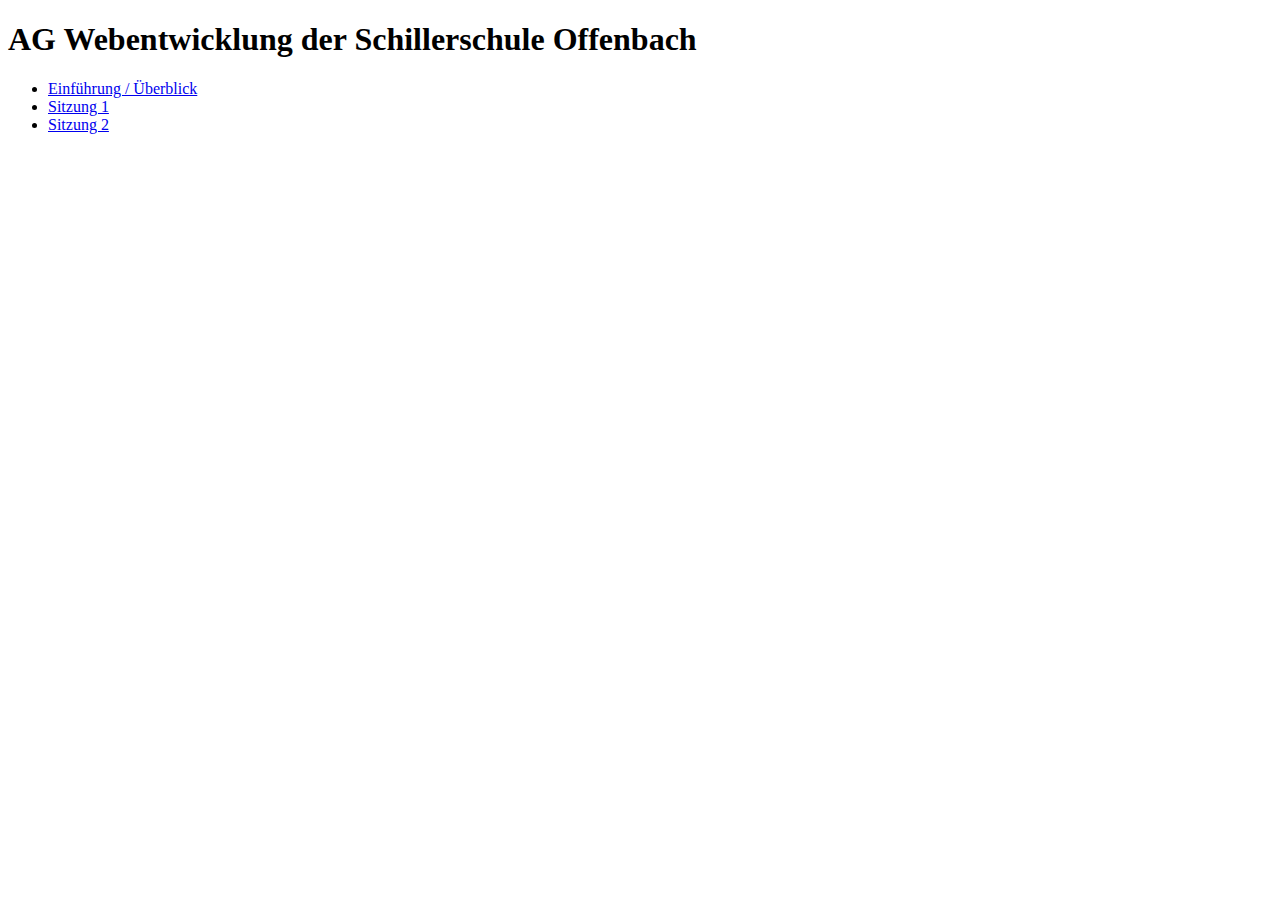
==== index.html @ dc368386 "initial commit" ====
<!DOCTYPE html>
<html lang="en">
<head>
    <meta charset="UTF-8">
    <meta name="viewport" content="width=device-width, initial-scale=1.0">
    <title>Sitzungen</title>
</head>
<body>
    <h1>AG Webentwicklung der Schillerschule Offenbach</h1>

    <ul>
        <li><a href="./session_00/index.html">Einführung / Überblick</a></li>
        <li><a href="./session_01/">Sitzung 1</a></li>
        <li><a href="./session_02/">Sitzung 2</a></li>
    </ul>
</body>
</html>
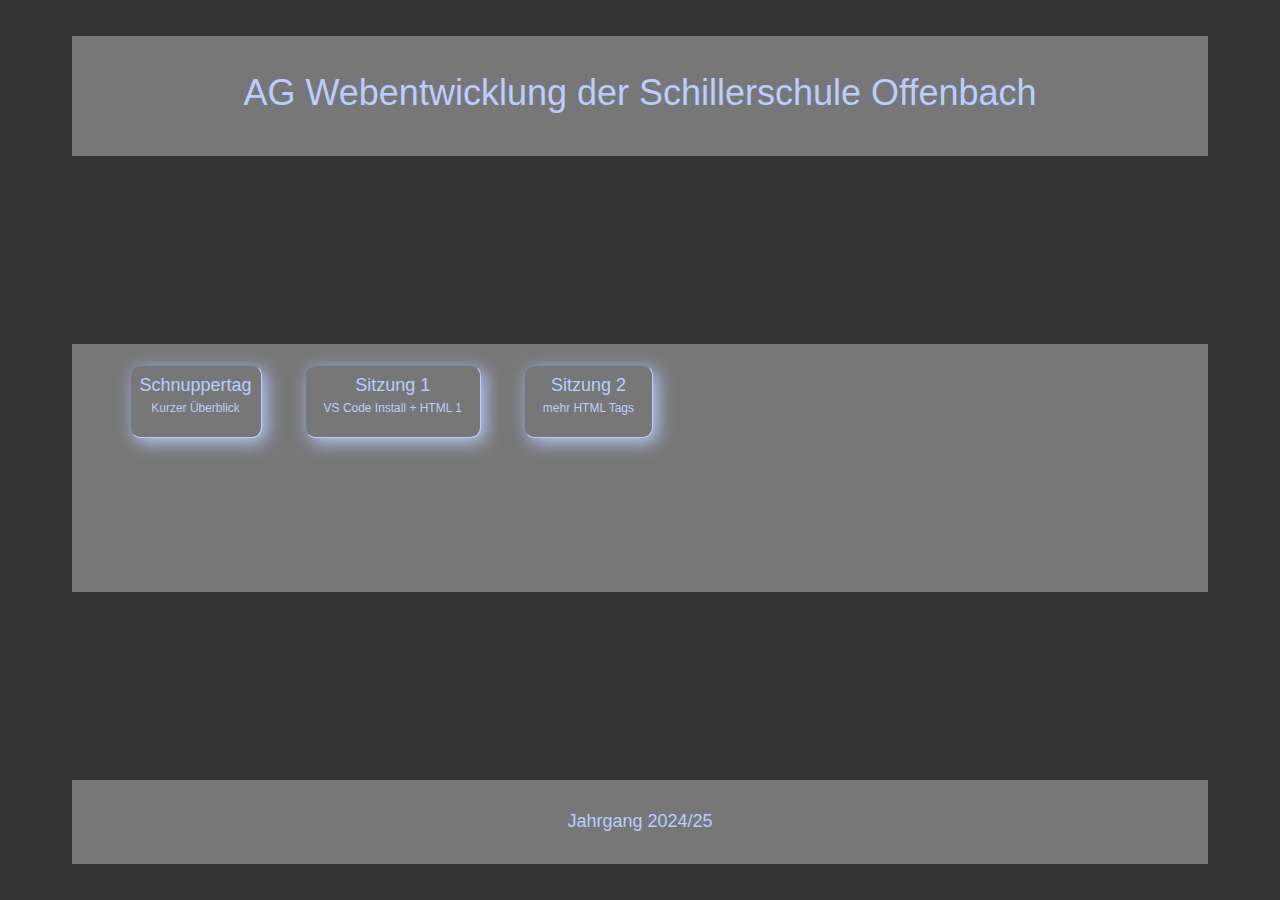
==== commit 4ec454cc: "add session 2" ====
--- a/index.html
+++ b/index.html
@@ -1,17 +1,136 @@
 <!DOCTYPE html>
 <html lang="en">
+
 <head>
     <meta charset="UTF-8">
     <meta name="viewport" content="width=device-width, initial-scale=1.0">
-    <title>Sitzungen</title>
+    <title>AG Webentwicklung / Sitzungen</title>
+    <link rel="stylesheet" href="css/reset.css" />
+    <style>
+        /* variables */
+        :root {
+            --header-size: 120px;
+            --footer-size: 80px;
+            --c-alert: #FF9999;
+            --c-alert-dark: #FF3333;
+            --c-light: #BBCCFF;
+            --c-dark: #343434;
+        }
+
+        /* reset */
+        *,
+        *::before,
+        *::after {
+            box-sizing: border-box;
+        }
+
+        a,
+        a:link,
+        a:active,
+        a:hover,
+        a:visited {
+            color: inherit;
+            text-decoration: none;
+        }
+
+        a:hover {
+            text-decoration: underline;
+            background-color: var(--c-alert);
+            color: var(--c-dark);
+        }
+
+        /* layout */
+        html,
+        body {
+            height: 100vh;
+            font-size: 18px;
+            font-family: Verdana, Geneva, Tahoma, sans-serif;
+            background-color: var(--c-dark);
+            color: var(--c-light);
+        }
+
+        body {
+            display: flex;
+            flex-direction: column;
+            justify-content: space-between;
+            padding: 2rem 4rem;
+        }
+
+        .main {
+            background-color: rgb(255 255 255 / .33333);
+            padding: 1rem 3rem;
+        }
+
+        .main.header {
+            min-height: var(--header-size, auto);
+            padding-block: auto;
+        }
+
+        .main.header h1 {
+            font-size: 2rem;
+            text-align: center;
+            margin-block: 1rem;
+        }
+
+        .main.content {
+            min-height: 30%;
+            max-height: calc(100vh - 2 * var(--footer-size) - 2 * var(--header-size));
+            overflow: auto;
+        }
+
+        .main.footer {
+            min-height: var(--footer-size, auto);
+            text-align: center;
+        }
+        .main.footer>p {
+            margin: .75rem auto;
+        }
+
+        .session-list {
+            list-style: none;
+            margin: 0;
+            padding: 0;
+            display: flex;
+            align-items: stretch;
+            gap: 2rem;
+        }
+
+        .session-list>a {
+            display: block;
+            margin:  .25rem;
+            padding: .5rem;
+            text-align: center;
+            border-radius: .5rem;
+            box-shadow: .25rem .25rem 1rem var(--c-light);
+            outline: 1px inset var(--c-light);
+        }
+        .session-list .subtext {
+            font-size: .666rem;
+            margin: .25rem .5rem .75rem .5rem;
+        }
+    </style>
 </head>
+
 <body>
-    <h1>AG Webentwicklung der Schillerschule Offenbach</h1>
+    <header class="main header">
+        <h1>AG Webentwicklung der Schillerschule Offenbach</h1>
+    </header>
+    <main class="main content">
+        <nav class="session-list">
+                <a href="./session_00/index.html">Schnuppertag
+                    <p class="subtext">Kurzer Überblick</p>
+                </a>
+                <a href="./session_01/index.html">Sitzung 1
+                    <p class="subtext">VS Code Install + HTML 1</p>
+                </a>
+                <a href="./session_02/index.html">Sitzung 2
+                    <p class="subtext">mehr HTML Tags</p>
+                </a>
+        </nav>
+    </main>
+    <footer class="main footer">
+        <p>Jahrgang 2024/25</p>
+    </footer>
+</body>
 
-    <ul>
-        <li><a href="./session_00/index.html">Einführung / Überblick</a></li>
-        <li><a href="./session_01/">Sitzung 1</a></li>
-        <li><a href="./session_02/">Sitzung 2</a></li>
-    </ul>
-</body>
 </html>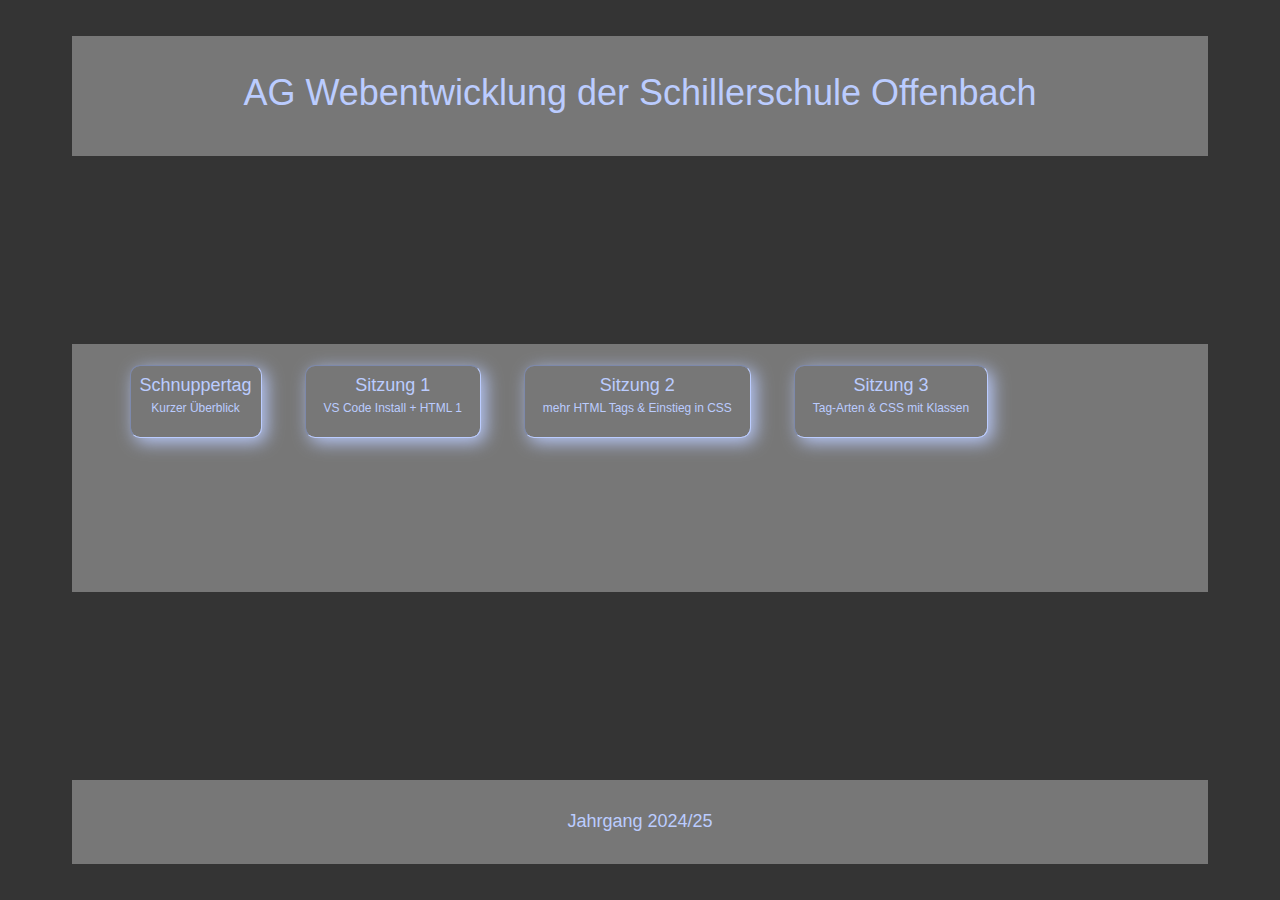
==== commit d0d22f3b: "add session 3" ====
--- a/index.html
+++ b/index.html
@@ -124,7 +124,10 @@
                     <p class="subtext">VS Code Install + HTML 1</p>
                 </a>
                 <a href="./session_02/index.html">Sitzung 2
-                    <p class="subtext">mehr HTML Tags</p>
+                    <p class="subtext">mehr HTML Tags &amp; Einstieg in CSS</p>
+                </a>
+                <a href="./session_03/index.html">Sitzung 3
+                    <p class="subtext">Tag-Arten &amp; CSS mit Klassen</p>
                 </a>
         </nav>
     </main>
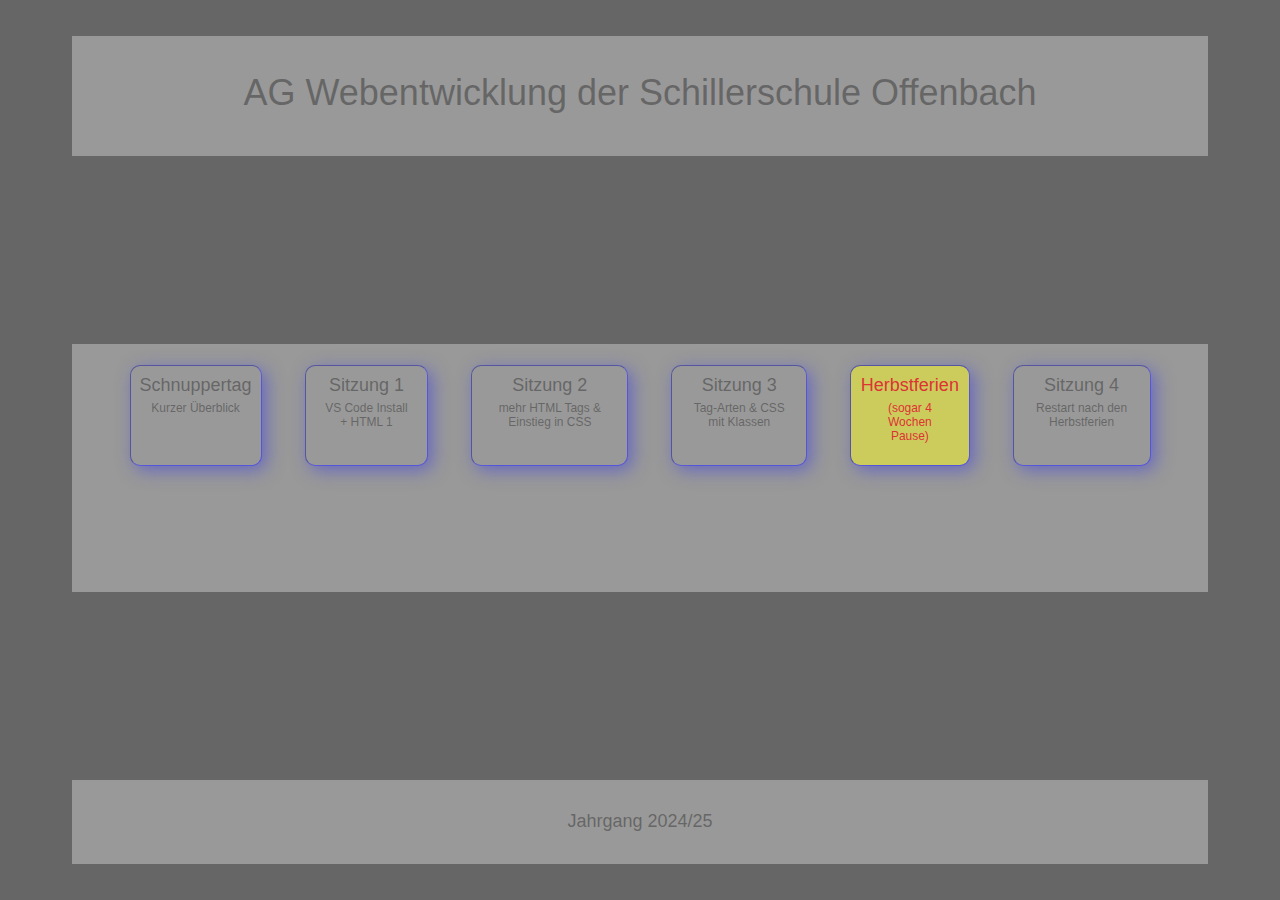
==== commit eacbe3c1: "add session 04" ====
--- a/index.html
+++ b/index.html
@@ -6,15 +6,16 @@
     <meta name="viewport" content="width=device-width, initial-scale=1.0">
     <title>AG Webentwicklung / Sitzungen</title>
     <link rel="stylesheet" href="css/reset.css" />
+    <link rel="stylesheet" href="css/colors.css">
     <style>
         /* variables */
         :root {
             --header-size: 120px;
             --footer-size: 80px;
-            --c-alert: #FF9999;
-            --c-alert-dark: #FF3333;
-            --c-light: #BBCCFF;
-            --c-dark: #343434;
+            --c-alert: var(--c-red);
+            --c-alert-dark: var(--c-red);
+            --c-light: var(--c-blue2);
+            --c-dark: var(--c-black);
         }
 
         /* reset */
@@ -33,10 +34,14 @@
             text-decoration: none;
         }
 
-        a:hover {
+        a:hover, a:focus-visible {
             text-decoration: underline;
-            background-color: var(--c-alert);
-            color: var(--c-dark);
+            background-color: var(--c-red-50);
+            color: var(--c-blue);
+        }
+
+        a:focus-visible {
+            box-shadow: .5rem .5rem var(--c-yellow);
         }
 
         /* layout */
@@ -46,7 +51,7 @@
             font-size: 18px;
             font-family: Verdana, Geneva, Tahoma, sans-serif;
             background-color: var(--c-dark);
-            color: var(--c-light);
+            color: var(--c-dark);
         }
 
         body {
@@ -95,14 +100,14 @@
             gap: 2rem;
         }
 
-        .session-list>a {
+        .session-list>a, .session-list>.blocker {
             display: block;
             margin:  .25rem;
             padding: .5rem;
             text-align: center;
             border-radius: .5rem;
-            box-shadow: .25rem .25rem 1rem var(--c-light);
-            outline: 1px inset var(--c-light);
+            box-shadow: .25rem .25rem 1rem var(--c-blue-50);
+            outline: 1px inset var(--c-blue-50);
         }
         .session-list .subtext {
             font-size: .666rem;
@@ -129,6 +134,13 @@
                 <a href="./session_03/index.html">Sitzung 3
                     <p class="subtext">Tag-Arten &amp; CSS mit Klassen</p>
                 </a>
+                <div class="blocker bg-yellow-50 red">
+                    Herbstferien
+                    <p class="subtext">(sogar 4 Wochen Pause)</p>
+                </div>
+                <a href="./session_04/index.html">Sitzung 4
+                    <p class="subtext">Restart nach den Herbstferien</p>
+                </a>
         </nav>
     </main>
     <footer class="main footer">
--- a/css/colors.css
+++ b/css/colors.css
@@ -0,0 +1,98 @@
+:root {
+    --c-red: rgb(221 51 51);
+    --c-green: rgb(34 187 34);
+    --c-blue: rgb(51 51 238);
+    --c-yellow: rgb(255 255 34);
+    --c-violet: rgb(238 17 255);
+    --c-blue2: rgb(102  153  238);
+    --c-black: rgb(52  52  52);
+
+    --c-red-50: rgb(221 51 51 / .5);
+    --c-green-50: rgb(34 187 34 / .5);
+    --c-blue-50: rgb(51 51 238 / .5);
+    --c-yellow-50: rgb(255 255 34 / .5);
+    --c-violet-50: rgb(238 17 255 / .5);
+    --c-blue2: rgb(102 153 238 / .5);
+    --c-black: rgb(52 52 52 / .5);
+}
+
+.red {
+    color: var(--c-red);
+}
+
+.green {
+    color: var(--c-green);
+}
+
+.blue {
+    color: var(--c-blue);
+}
+
+.yellow {
+    color: var(--c-yellow);
+}
+
+.violet {
+    color: var(--c-violet);
+}
+
+.red-50 {
+    color: var(--c-red-50);
+}
+
+.green-50 {
+    color: var(--c-green-50);
+}
+
+.blue-50 {
+    color: var(--c-blue-50);
+}
+
+.yellow-50 {
+    color: var(--c-yellow-50);
+}
+
+.violet-50 {
+    color: var(--c-violet-50);
+}
+
+
+.bg-red {
+    background-color: var(--c-red);
+}
+
+.bg-green {
+    background-color: var(--c-green);
+}
+
+.bg-blue {
+    background-color: var(--c-blue);
+}
+
+.bg-yellow {
+    background-color: var(--c-yellow);
+}
+
+.bg-violet {
+    background-color: var(--c-violet);
+}
+
+.bg-red-50 {
+    background-color: var(--c-red-50);
+}
+
+.bg-green-50 {
+    background-color: var(--c-green-50);
+}
+
+.bg-blue-50 {
+    background-color: var(--c-blue-50);
+}
+
+.bg-yellow-50 {
+    background-color: var(--c-yellow-50);
+}
+
+.bg-violet-50 {
+    background-color: var(--c-violet-50);
+}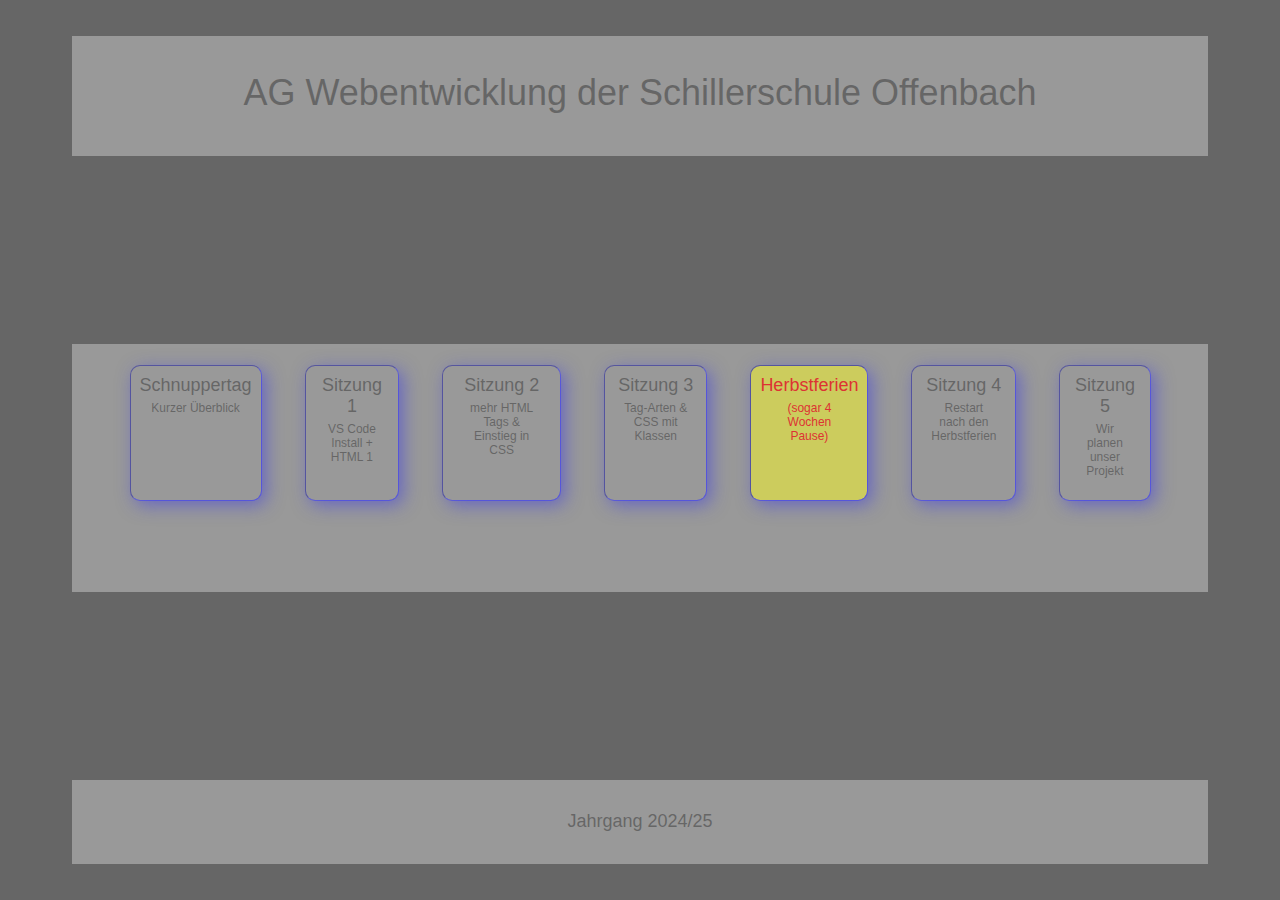
==== commit 510f926d: "add layouts" ====
--- a/index.html
+++ b/index.html
@@ -141,6 +141,9 @@
                 <a href="./session_04/index.html">Sitzung 4
                     <p class="subtext">Restart nach den Herbstferien</p>
                 </a>
+                <a href="./session_05/index.html">Sitzung 5
+                    <p class="subtext">Wir planen unser Projekt</p>
+                </a>
         </nav>
     </main>
     <footer class="main footer">
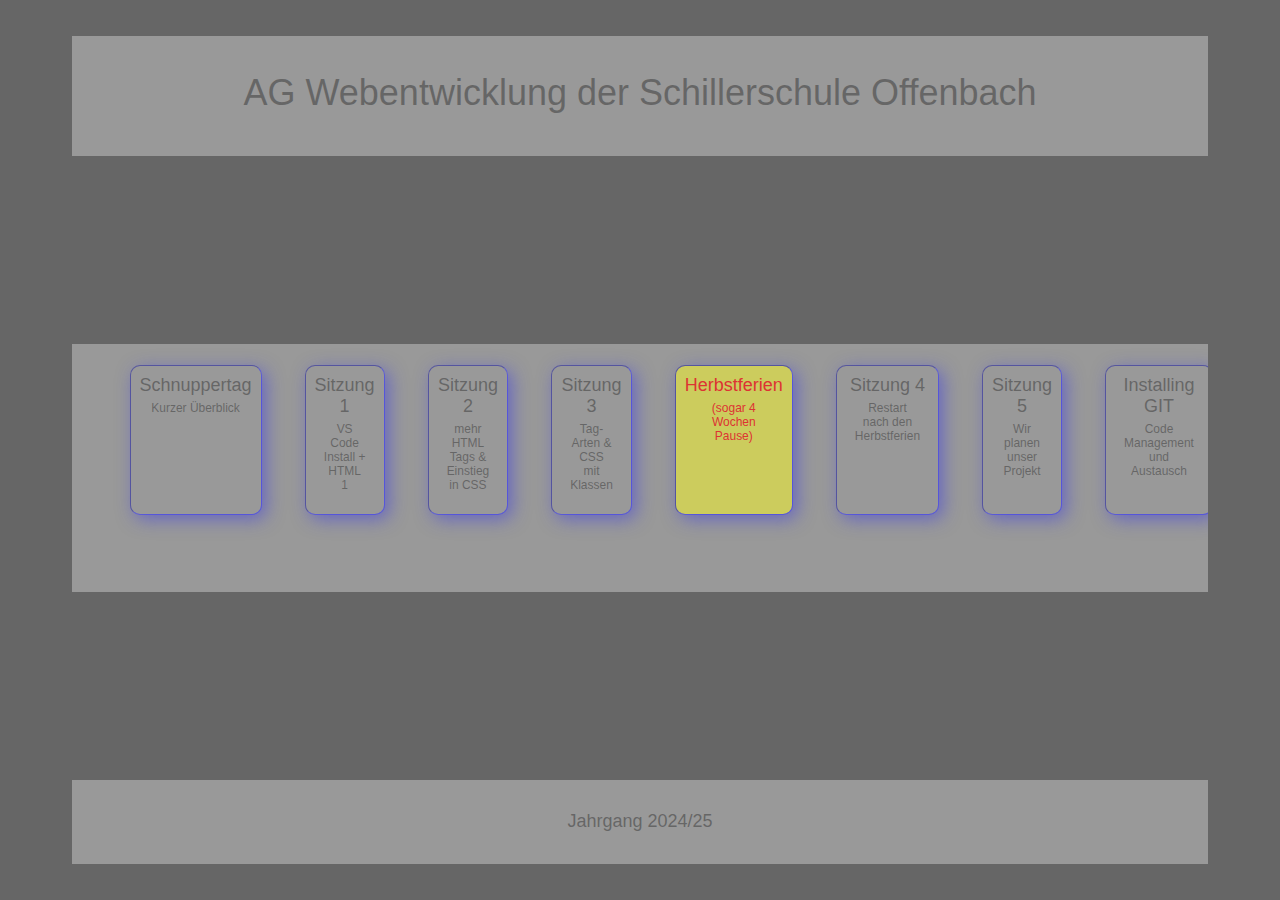
==== commit f9304f18: "add installing git" ====
--- a/index.html
+++ b/index.html
@@ -144,6 +144,9 @@
                 <a href="./session_05/index.html">Sitzung 5
                     <p class="subtext">Wir planen unser Projekt</p>
                 </a>
+                <a href="./session_installing_git/index.html">Installing GIT
+                    <p class="subtext">Code Management und Austausch</p>
+                </a>
         </nav>
     </main>
     <footer class="main footer">
